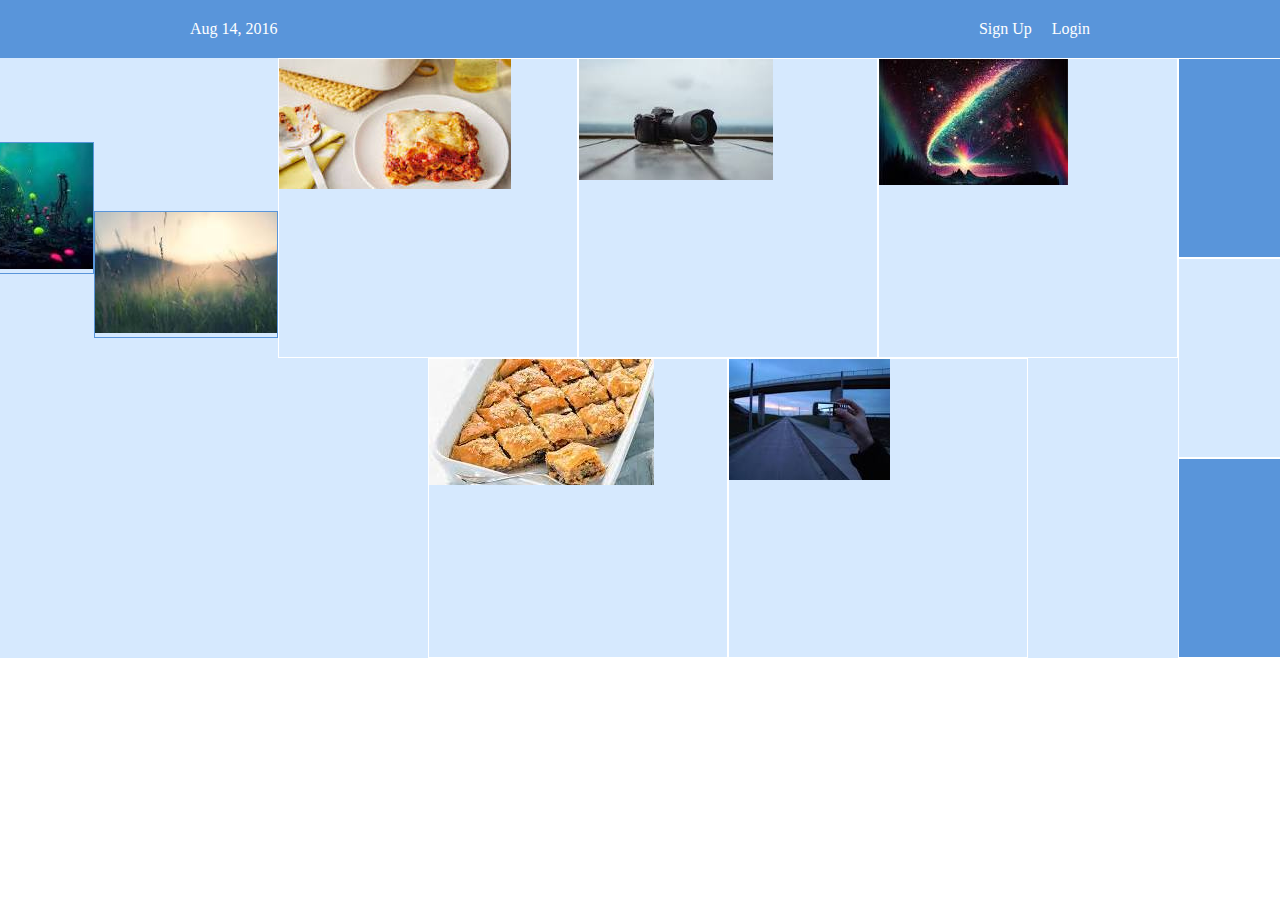
==== flexbox.html @ 383e1687 "CSS/styles.css" ====
<!DOCTYPE html>

<hmtl lang="en">

 <head>
    <meta charset="UTF-8"/>
    <title>Flexing boxes pages</title>
    <link rel="stylesheet" href="stylesflex.css"/>
 </head>

 <body>

    <div class="menu-container">
        <div class="menu">
            <div class="date">Aug 14, 2016</div>
            <div class="signup">Sign Up</div>
            <div class="login">Login</div>
        </div>
    </div>

    <div class="header-container">
        <div class="header">
            <div class="subscribe">Subscriber $#9662;</div>
            <div class="logo"><img src="img/download4.jpeg"></div>
            <div class="social"><img src="img/download5.jpeg" </div>
        </div>

        
    </div>

    <div class="photo-grid-container">
        <div class="photo-grid">
            <div class="photo-grid-item first-item">
                <img src="img/download1.jpeg">
            </div>
            <div class="photo-grid-item">
                <img src="img/download2.jpeg">                
            </div>
            <div class="photo-grid-item">
                <img src="img/download3.jpeg">
            </div>
            <div class="photo-grid-item">
                <img src="img/bakllave.jpeg">
            </div>
            <div class="photo-grid-item last-item">
                <img src="img/lasagna.jpeg">                
            </div>

        </div>

    </div>

    <div class="footer">
        <div class="footer-item footer-one"></div>
        <div class="footer-item footer-two"></div>
        <div class="footer-item footer-three"></div> 
    </div>

 </body>

</hmtl>
---- stylesflex.css ----
* {
    margin: 0;
    padding: 0;
    box-sizing: border-box;
}

.menu-container {
    color: #fff;
    background-color: #5995DA; /* blue */
    padding: 20px;
    display: flex;
    justify-content: center;
    
}

.menu {
   /* for debugging */
    width: 900px;
    display: flex;
    justify-content: space-around;
}

.links {
    
    display: flex;
    justify-content: flex-end;
}

.login {
    margin-left: 20px;
}

.header-container {
    color: #5995DA;
    background-color: #D6E9FE;
    display: flex;
    justify-content: center;
}

.header {
    width: 900px;
    height: 300px;
    display: flex;
    justify-content: space-between;
    align-items: center;
}

.social,
.logo,
.subscribe {
    border: 1px solid #5995DA;   
}

.photo-grid-container {
    display: flex;
    justify-content: center;
}

.photo-grid {
    width: 900px;
    display: flex;
    justify-content: center;
    flex-wrap: wrap;
    flex-direction: row;
    align-items: center;
}

.photo-grid-item {
    border: 1px solid #fff;
    width: 300px;
    height: 300px;
}

.first-item {
    order: 1;
}

.last-item {
    order: -1;
}

.social,
.subsribe {
    align-self: flex-end;
    margin-bottom: 20px;
}

.footer-item {
    border: 1px solid #fff;
    background-color: #D6E9FE;
    height: 200px;
    flex: 1;
}

.footer-three {
    flex: 2;
}

.footer-one,
.footer-three {
    background-color: #5995DA;
    flex: initial;
    width: 300px;
}

.signup {
    margin-left: auto;
}
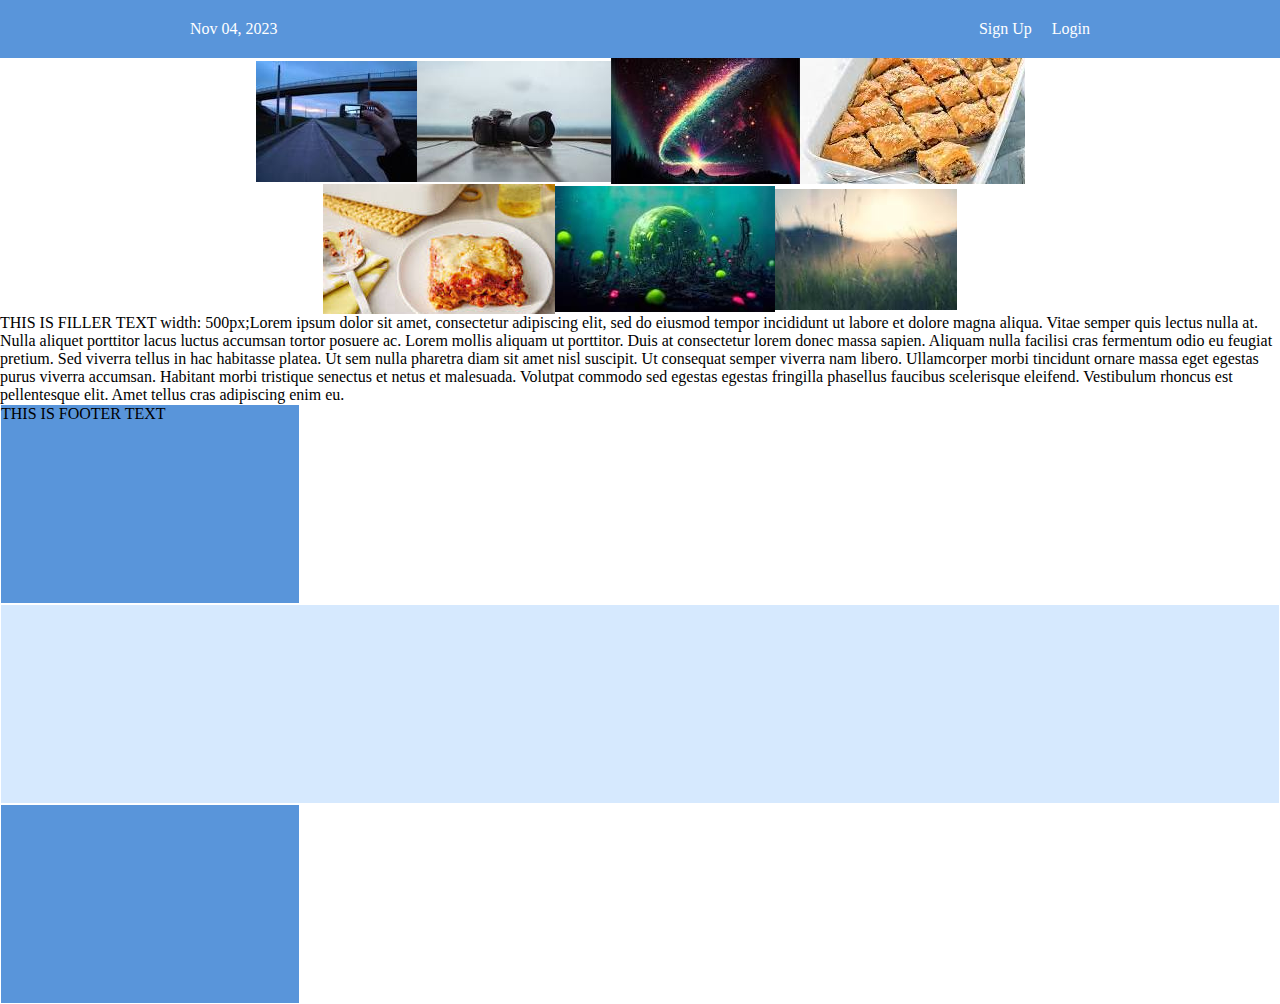
==== commit fc6a0796: "Improved the page with flex" ====
--- a/flexbox.html
+++ b/flexbox.html
@@ -12,48 +12,39 @@
 
     <div class="menu-container">
         <div class="menu">
-            <div class="date">Aug 14, 2016</div>
+            <div class="date">Nov 04, 2023</div>
             <div class="signup">Sign Up</div>
             <div class="login">Login</div>
         </div>
     </div>
-
-    <div class="header-container">
-        <div class="header">
-            <div class="subscribe">Subscriber $#9662;</div>
-            <div class="logo"><img src="img/download4.jpeg"></div>
-            <div class="social"><img src="img/download5.jpeg" </div>
-        </div>
-
         
     </div>
 
     <div class="photo-grid-container">
         <div class="photo-grid">
-            <div class="photo-grid-item first-item">
-                <img src="img/download1.jpeg">
-            </div>
-            <div class="photo-grid-item">
-                <img src="img/download2.jpeg">                
-            </div>
-            <div class="photo-grid-item">
-                <img src="img/download3.jpeg">
-            </div>
-            <div class="photo-grid-item">
-                <img src="img/bakllave.jpeg">
-            </div>
-            <div class="photo-grid-item last-item">
-                <img src="img/lasagna.jpeg">                
-            </div>
+            <img src="img/download1.jpeg">
+            <img src="img/download2.jpeg">                
+            <img src="img/download3.jpeg">
+            <img src="img/bakllave.jpeg">
+            <img src="img/lasagna.jpeg">                
+            <img src="img/download4.jpeg">
+            <img src="img/download5.jpeg"> 
 
         </div>
 
     </div>
 
+    <div>
+        <p>THIS IS FILLER TEXT width: 500px;Lorem ipsum dolor sit amet, consectetur adipiscing elit, sed do eiusmod tempor incididunt ut labore et dolore magna aliqua. Vitae semper quis lectus nulla at. Nulla aliquet porttitor lacus luctus accumsan tortor posuere ac. Lorem mollis aliquam ut porttitor. Duis at consectetur lorem donec massa sapien. Aliquam nulla facilisi cras fermentum odio eu feugiat pretium. Sed viverra tellus in hac habitasse platea. Ut sem nulla pharetra diam sit amet nisl suscipit. Ut consequat semper viverra nam libero. Ullamcorper morbi tincidunt ornare massa eget egestas purus viverra accumsan. Habitant morbi tristique senectus et netus et malesuada. Volutpat commodo sed egestas egestas fringilla phasellus faucibus scelerisque eleifend. Vestibulum rhoncus est pellentesque elit. Amet tellus cras adipiscing enim eu.</p>
+
+
+    </div>
+
     <div class="footer">
-        <div class="footer-item footer-one"></div>
+        <div class="footer-item footer-one"><p> THIS IS FOOTER TEXT</p></div>
         <div class="footer-item footer-two"></div>
         <div class="footer-item footer-three"></div> 
+        
     </div>
 
  </body>
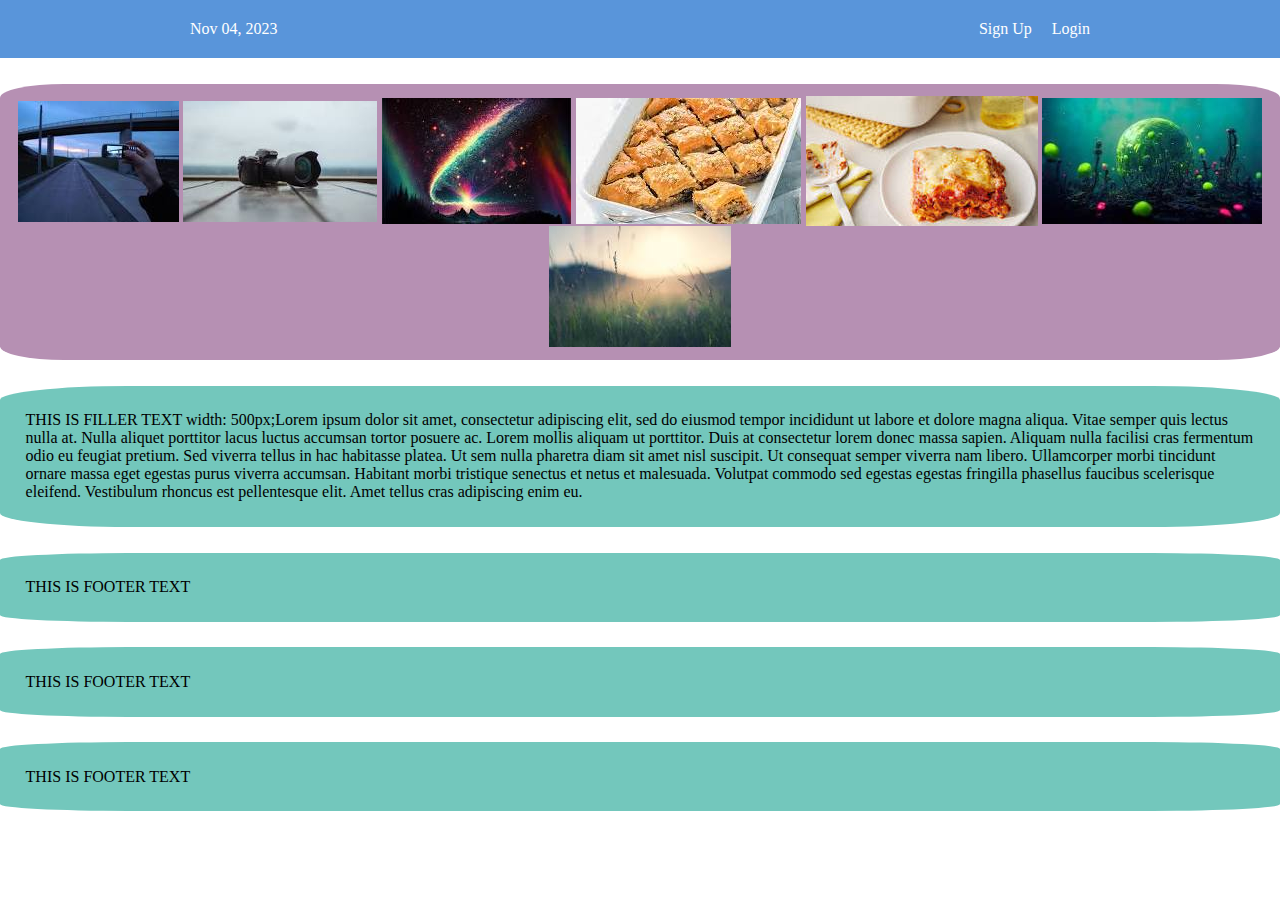
==== commit 9b4c05a1: "flexbox.html" ====
--- a/flexbox.html
+++ b/flexbox.html
@@ -41,9 +41,9 @@
     </div>
 
     <div class="footer">
-        <div class="footer-item footer-one"><p> THIS IS FOOTER TEXT</p></div>
-        <div class="footer-item footer-two"></div>
-        <div class="footer-item footer-three"></div> 
+        <div class="footer-item footer-one"><p>THIS IS FOOTER TEXT</p></div>
+        <div class="footer-item footer-two"><p>THIS IS FOOTER TEXT</p></div>
+        <div class="footer-item footer-three"><p>THIS IS FOOTER TEXT</p></div> 
         
     </div>
 
--- a/stylesflex.css
+++ b/stylesflex.css
@@ -2,6 +2,7 @@
     margin: 0;
     padding: 0;
     box-sizing: border-box;
+    
 }
 
 .menu-container {
@@ -10,7 +11,7 @@
     padding: 20px;
     display: flex;
     justify-content: center;
-    
+    margin-bottom: 2%;
 }
 
 .menu {
@@ -20,11 +21,6 @@
     justify-content: space-around;
 }
 
-.links {
-    
-    display: flex;
-    justify-content: flex-end;
-}
 
 .login {
     margin-left: 20px;
@@ -45,64 +41,45 @@
     align-items: center;
 }
 
-.social,
-.logo,
-.subscribe {
-    border: 1px solid #5995DA;   
-}
 
-.photo-grid-container {
-    display: flex;
-    justify-content: center;
+.signup {
+    margin-left: auto;
 }
 
 .photo-grid {
-    width: 900px;
     display: flex;
-    justify-content: center;
     flex-wrap: wrap;
-    flex-direction: row;
+    justify-content: space-evenly;
+    background-color: rgb(182, 144, 179);
+    width: 100%;
+    height: 100%;
+    flex: 1 2 150px;
+    object-fit: cover;
+    padding: 1%;
     align-items: center;
+    border-radius: 5%;
+    margin-bottom: 2%;
 }
 
-.photo-grid-item {
-    border: 1px solid #fff;
-    width: 300px;
-    height: 300px;
+.img {
+
+    min-height:fit-content;
 }
 
-.first-item {
-    order: 1;
+p {
+    background-color: rgb(115, 199, 188);
+    padding: 2%;
+    border: blue;
+    border-radius: 10%;
+    border-color: #5995DA;
+    border-width: 5px;
+    margin-bottom: 2%;
+    margin-left:auto;
+    
 }
 
-.last-item {
-    order: -1;
+footer {
+    background-color: aquamarine;
+    justify-content: right;
+
 }
-
-.social,
-.subsribe {
-    align-self: flex-end;
-    margin-bottom: 20px;
-}
-
-.footer-item {
-    border: 1px solid #fff;
-    background-color: #D6E9FE;
-    height: 200px;
-    flex: 1;
-}
-
-.footer-three {
-    flex: 2;
-}
-
-.footer-one,
-.footer-three {
-    background-color: #5995DA;
-    flex: initial;
-    width: 300px;
-}
-
-.signup {
-    margin-left: auto;
-}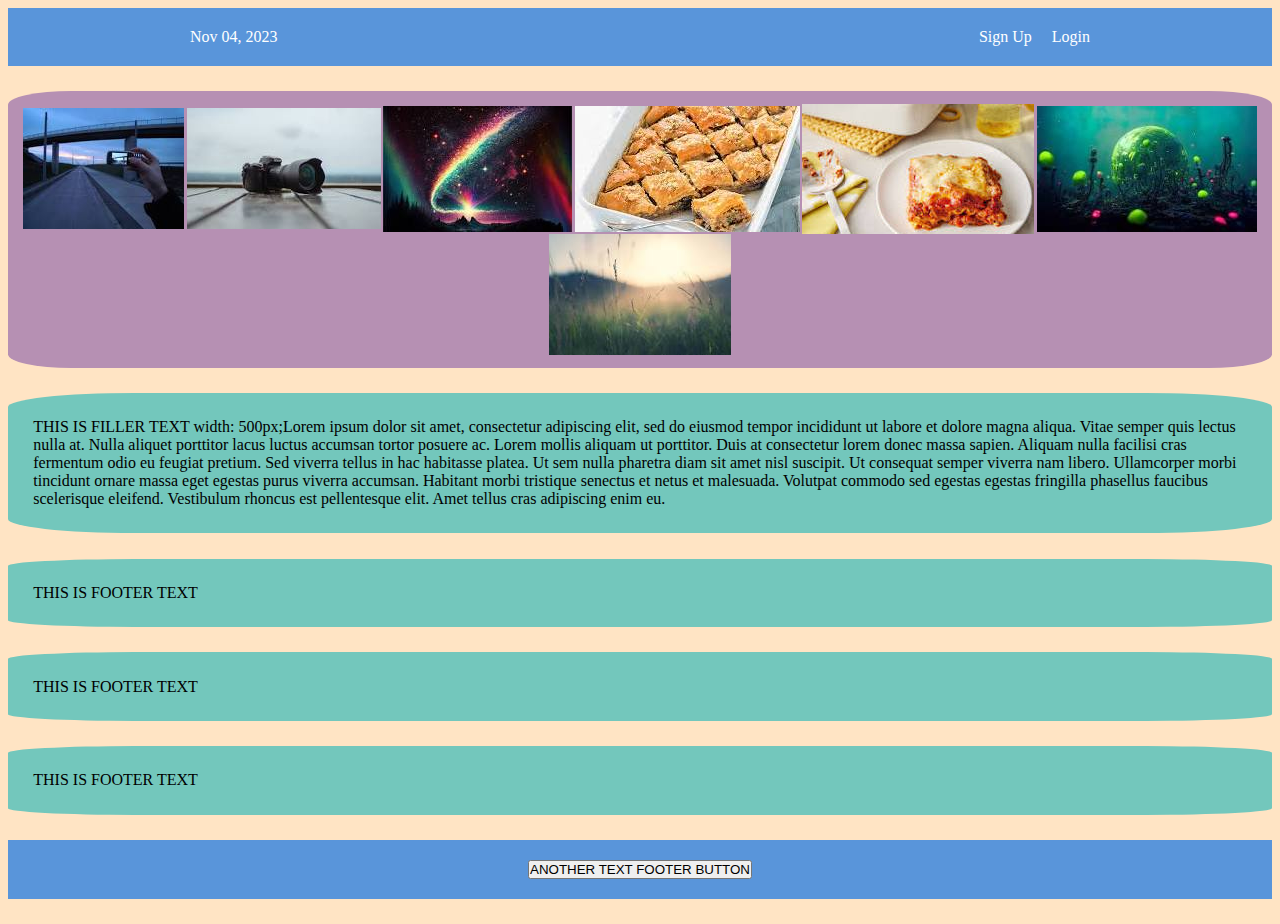
==== commit 637e6f03: "flexbox.html" ====
--- a/flexbox.html
+++ b/flexbox.html
@@ -43,8 +43,15 @@
     <div class="footer">
         <div class="footer-item footer-one"><p>THIS IS FOOTER TEXT</p></div>
         <div class="footer-item footer-two"><p>THIS IS FOOTER TEXT</p></div>
-        <div class="footer-item footer-three"><p>THIS IS FOOTER TEXT</p></div> 
+        <div class="footer-item footer-three"><p>THIS IS FOOTER TEXT</p></div>
+    </div> 
         
+    <div class="another">
+        <div class="anotherone"><button>ANOTHER TEXT FOOTER BUTTON</button></div>
+        <div class="signupa"></div>
+        <div class="logina"></div>   
+    </div>
+
     </div>
 
  </body>
--- a/stylesflex.css
+++ b/stylesflex.css
@@ -1,8 +1,12 @@
 * {
-    margin: 0;
+    
     padding: 0;
     box-sizing: border-box;
     
+}
+
+body {
+    background-color: bisque;
 }
 
 .menu-container {
@@ -80,6 +84,17 @@
 
 footer {
     background-color: aquamarine;
-    justify-content: right;
+   
 
 }
+
+.another {
+    color: #fff;
+    background-color: #5995DA; /* blue */
+    padding: 20px;
+    display: flex;
+    justify-content: center;
+    margin-bottom: 2%;
+    
+}
+
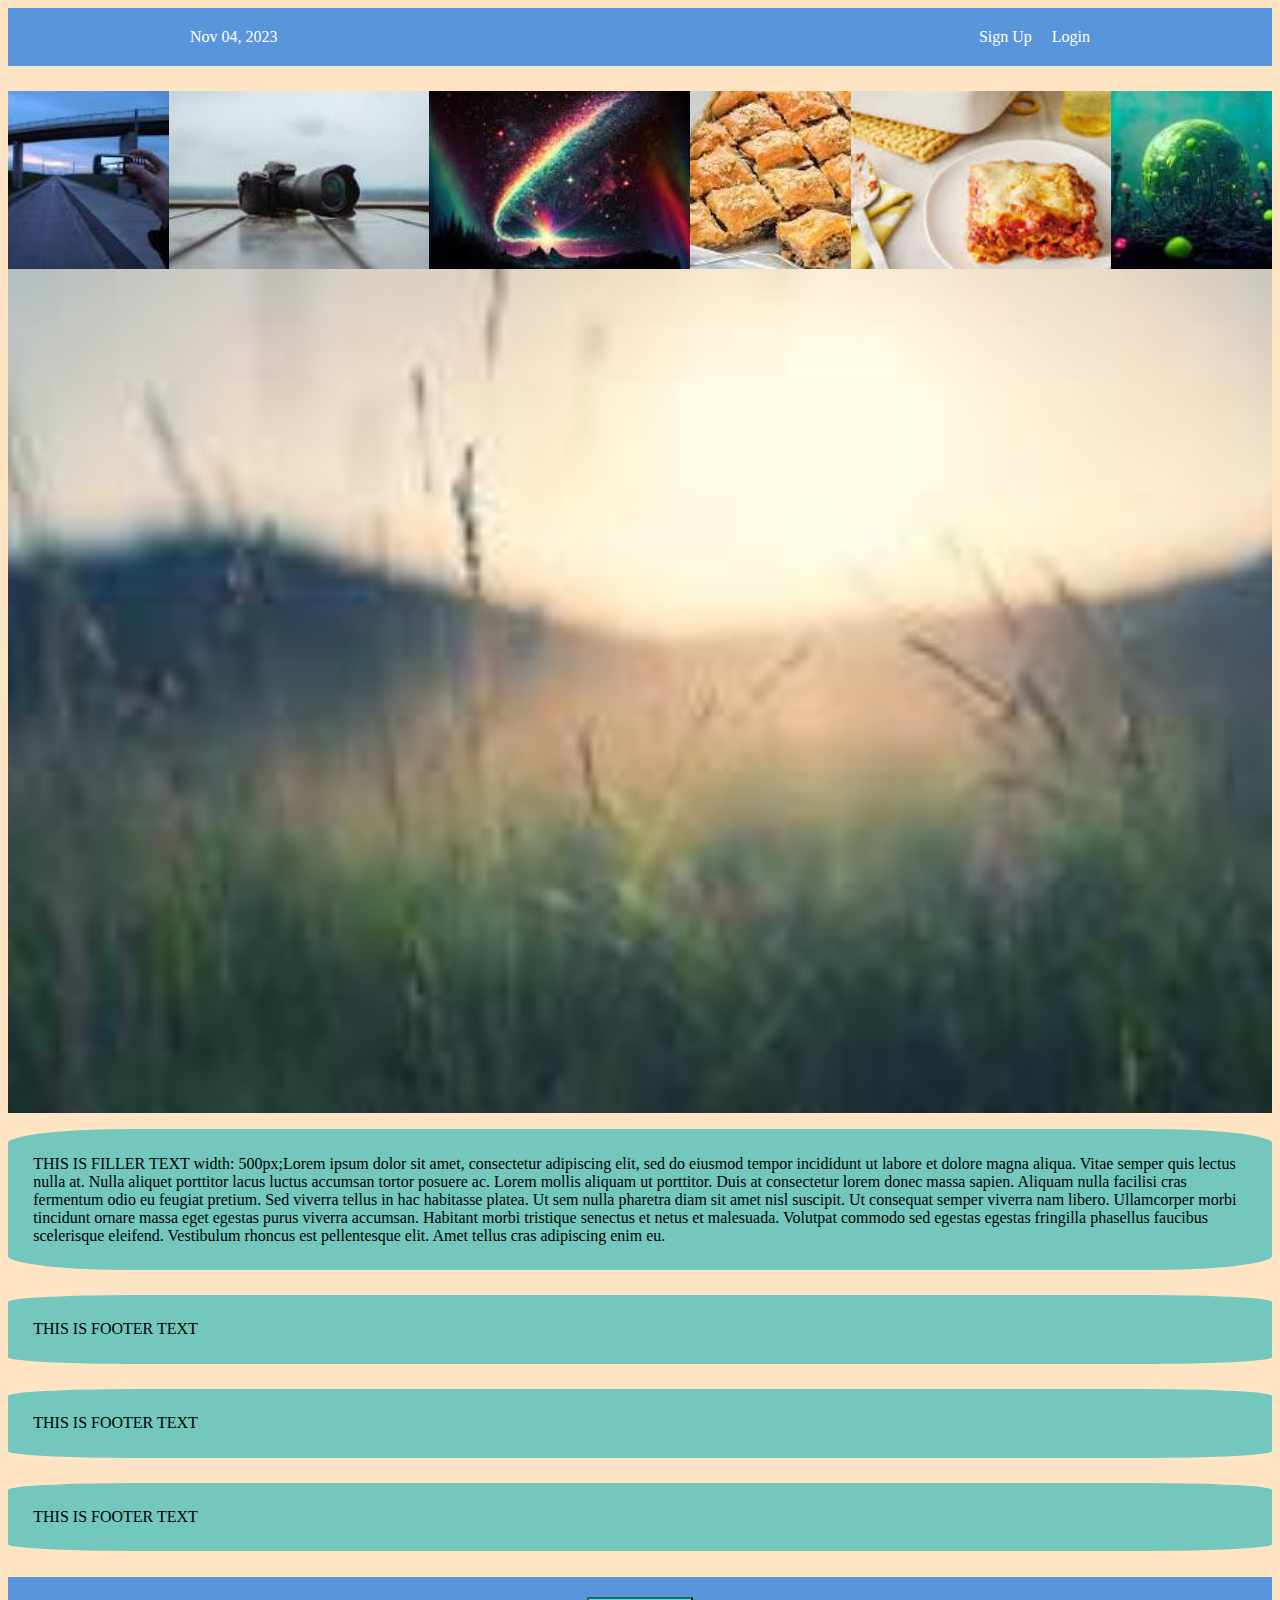
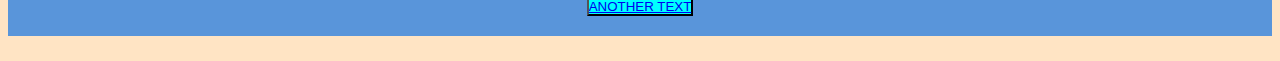
==== commit 95ae22ef: "flexbox.html" ====
--- a/flexbox.html
+++ b/flexbox.html
@@ -20,15 +20,15 @@
         
     </div>
 
-    <div class="photo-grid-container">
         <div class="photo-grid">
-            <img src="img/download1.jpeg">
-            <img src="img/download2.jpeg">                
-            <img src="img/download3.jpeg">
-            <img src="img/bakllave.jpeg">
-            <img src="img/lasagna.jpeg">                
-            <img src="img/download4.jpeg">
-            <img src="img/download5.jpeg"> 
+
+            <div class="normal"><img src="img/download1.jpeg"/></div>
+            <div class="big"><img src="img/download2.jpeg"/></div>                
+            <div class="big"><img src="img/download3.jpeg"/></div>
+            <div class="normal"><img src="img/bakllave.jpeg"></div>
+            <div class="big"><img src="img/lasagna.jpeg"></div>                
+            <div class="normal"><img src="img/download4.jpeg"></div>
+            <div class="normal"><img src="img/download5.jpeg"></div> 
 
         </div>
 
@@ -47,7 +47,7 @@
     </div> 
         
     <div class="another">
-        <div class="anotherone"><button>ANOTHER TEXT FOOTER BUTTON</button></div>
+        <div class="anotherone"><button><a href="http://www.google.com">ANOTHER TEXT</a></button></div>
         <div class="signupa"></div>
         <div class="logina"></div>   
     </div>
@@ -56,4 +56,4 @@
 
  </body>
 
-</hmtl>+</hmtl>
--- a/stylesflex.css
+++ b/stylesflex.css
@@ -50,24 +50,29 @@
     margin-left: auto;
 }
 
+
+
+
 .photo-grid {
     display: flex;
     flex-wrap: wrap;
-    justify-content: space-evenly;
-    background-color: rgb(182, 144, 179);
+    justify-content: flex-start;
+ 
+}
+
+.photo-grid > div > img {
     width: 100%;
     height: 100%;
-    flex: 1 2 150px;
     object-fit: cover;
-    padding: 1%;
-    align-items: center;
-    border-radius: 5%;
-    margin-bottom: 2%;
 }
 
-.img {
+.photo-grid > .big {
+    flex: 1 1 250px;
+}
 
-    min-height:fit-content;
+
+.photo-grid > .normal {
+    flex: 1 1 150px;
 }
 
 p {
@@ -98,3 +103,6 @@
     
 }
 
+button {
+    background-color: aqua;
+}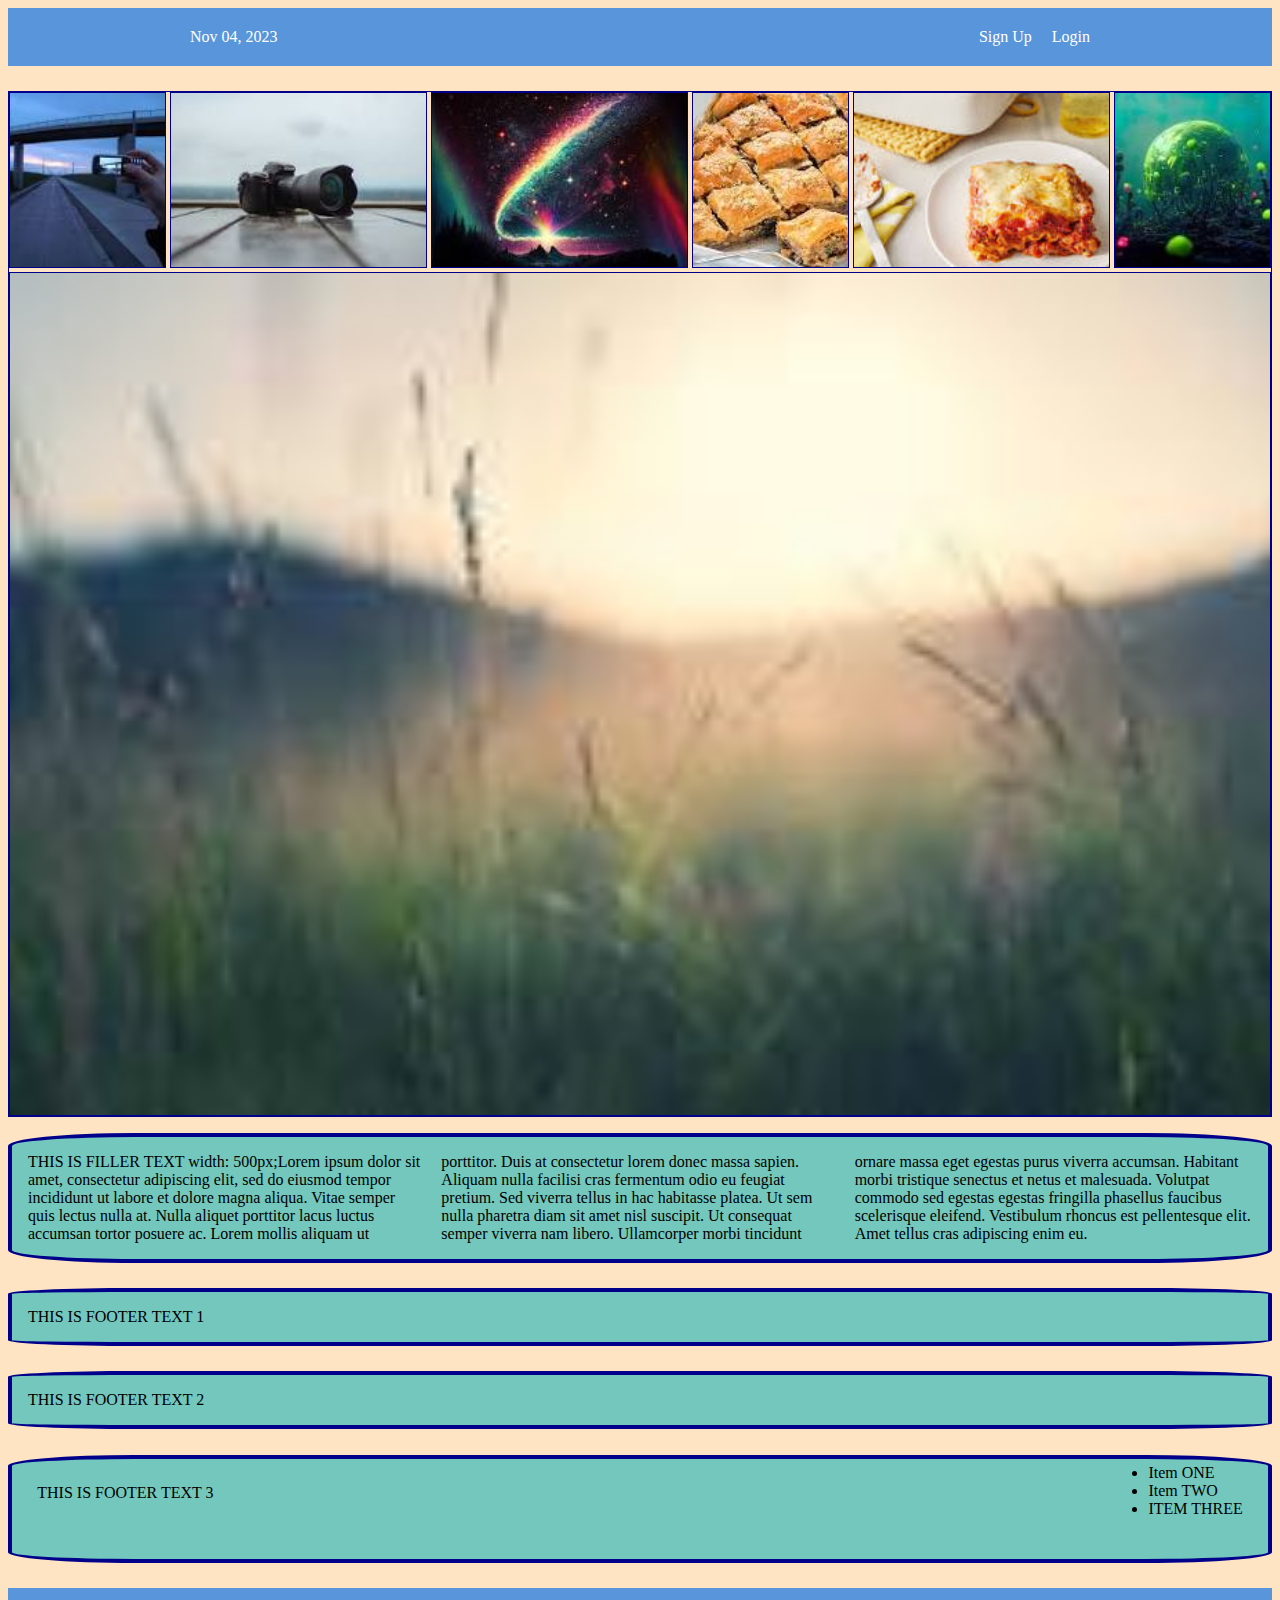
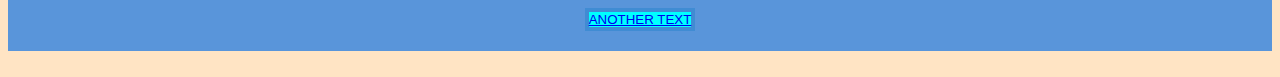
==== commit cdb70b73: "flexbox.html" ====
--- a/flexbox.html
+++ b/flexbox.html
@@ -41,10 +41,27 @@
     </div>
 
     <div class="footer">
-        <div class="footer-item footer-one"><p>THIS IS FOOTER TEXT</p></div>
-        <div class="footer-item footer-two"><p>THIS IS FOOTER TEXT</p></div>
-        <div class="footer-item footer-three"><p>THIS IS FOOTER TEXT</p></div>
-    </div> 
+        <div class="footer-item footer-one"><p>THIS IS FOOTER TEXT 1</p></div>
+        <div class="footer-item footer-two"><p>THIS IS FOOTER TEXT 2</p></div>
+
+    </div>
+
+    <div class="footerone">
+        <div class="footerfooter">
+           <div class="textone">THIS IS FOOTER TEXT 3</div>
+            
+            <div class="list"><ul>
+                <li>Item ONE</li>
+                <li>Item TWO</li>
+                <li>ITEM THREE</li>
+            </ul></div>
+        </div>
+    </div>
+            
+        
+        
+        </div>
+    </div>
         
     <div class="another">
         <div class="anotherone"><button><a href="http://www.google.com">ANOTHER TEXT</a></button></div>
--- a/stylesflex.css
+++ b/stylesflex.css
@@ -57,6 +57,8 @@
     display: flex;
     flex-wrap: wrap;
     justify-content: flex-start;
+    border: 1px solid darkblue;
+    gap: 4px;
  
 }
 
@@ -64,10 +66,13 @@
     width: 100%;
     height: 100%;
     object-fit: cover;
+    border: 1px solid darkblue;
+    
 }
 
 .photo-grid > .big {
     flex: 1 1 250px;
+    
 }
 
 
@@ -84,8 +89,50 @@
     border-width: 5px;
     margin-bottom: 2%;
     margin-left:auto;
+    border: 4px solid darkblue;
     
 }
+
+p {
+    padding: 1em;
+    -moz-column-count: 3;
+    -moz-column-gap: 1em;
+    -webkit-column-count: 3;
+    -webkit-column-gap: 1em;
+    column-count: 3;
+    column-gap: 1em;
+
+
+}
+
+.footerfooter {
+    background-color: rgb(115, 199, 188);
+    padding: 2%;
+    border: blue;
+    border-radius: 10%;
+    border-color: #5995DA;
+    border-width: 5px;
+    margin-bottom: 2%;
+    margin-left:auto;
+    border: 4px solid darkblue;
+    display: flex;
+    justify-content: space-between;
+
+}
+
+.footerone {
+    
+justify-content: center;
+    
+}
+
+.list {
+    margin-top: -3%;
+
+
+}
+
+
 
 footer {
     background-color: aquamarine;
@@ -105,4 +152,5 @@
 
 button {
     background-color: aqua;
+    border: 4px solid rgb(64, 140, 211);
 }